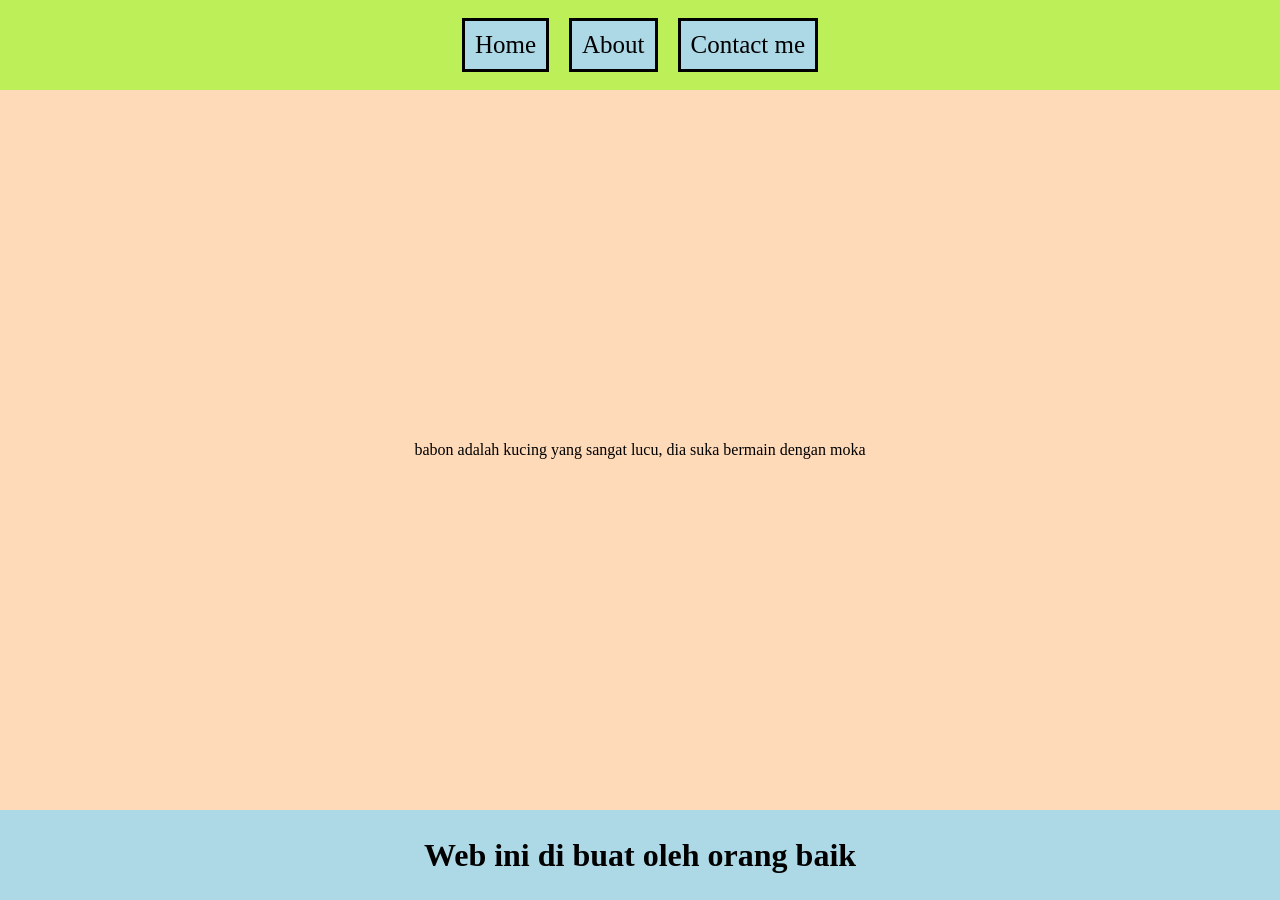
==== about.html @ 19e56161 "Add files via upload htmlnya" ====
<html>
    <head>
        <title>Web Kucing Saya</title>
        <link rel="stylesheet" href="style.css"/>
    </head>
    <body>
        <div class="ortu-div">
        <!-- NAVIGATION BAR -->
        <div class="div-NB">
            <ul class="ul-NB">
                <li class="li-NB"><a class="a-NB" href="tes.html">Home</a></li>
                <li class="li-NB"><a class="a-NB" href="about.html">
                    About
                </a></li>
                <li class="li-NB"><a class= "a-NB" href="Contact-Me.html">Contact me</a>
                </li>
            </ul>
        </div>
        <!-- NAVIGATION BAR End -->

         <!-- Content 1 -->
            <div class="div-C1">
                babon adalah kucing yang sangat lucu, dia suka bermain dengan moka
            </div>
         <!-- Content 1 End -->

         <!-- Footer -->
            <div class="div-FTR">
                <h1 class="h1-FTR">Web ini di buat oleh orang baik</h1>
            </div>
         <!-- Footer End -->
            </div>
    </body>
</html>
---- style.css ----
*,html {
    margin: 0;
    padding: 0;
}


.div-NB {
    background-color: rgb(189, 239, 89);
    display: flex;
    justify-content: center;
    align-items: center;
    width: 100%;
    height: 10vh;
}

.ul-NB {
    height: 100px;
    display: flex;
    justify-content: center;
    align-items: center;
}

.li-NB {
    border: 3px solid black;
    background-color: lightblue;
    margin: 10px;
    list-style-type: none;
    padding:10px; 
    font-size: 25px;
}

.li-NB:hover {
    background-color: white;
    transition: 0.1s ease-in-out;
    transition-delay: 0.25s;
    border-radius: 7px;
    
}

.a-NB {
    color: black;
    text-decoration: none;
}

.div-C1 {display: flex;
    justify-content: center;
    align-items: center;
    background-color: peachpuff;
    height: 80vh;
    text-align: center;
}

.h1-C1 {
    margin-top: -250px;
    position: absolute;
    left: 600px;
}

.li-C1 { 
    border: solid black 5px;
    margin: 10px;
    padding: 10px;
    list-style-type: none;
}

.gambar {
    border: 4px solid black;
    width: 30%;
    height: 30%;
}

.div-FTR { 
    display: flex;
    justify-content: center;
    align-items: center;
    background-color: lightblue;
    height: 10vh;
}
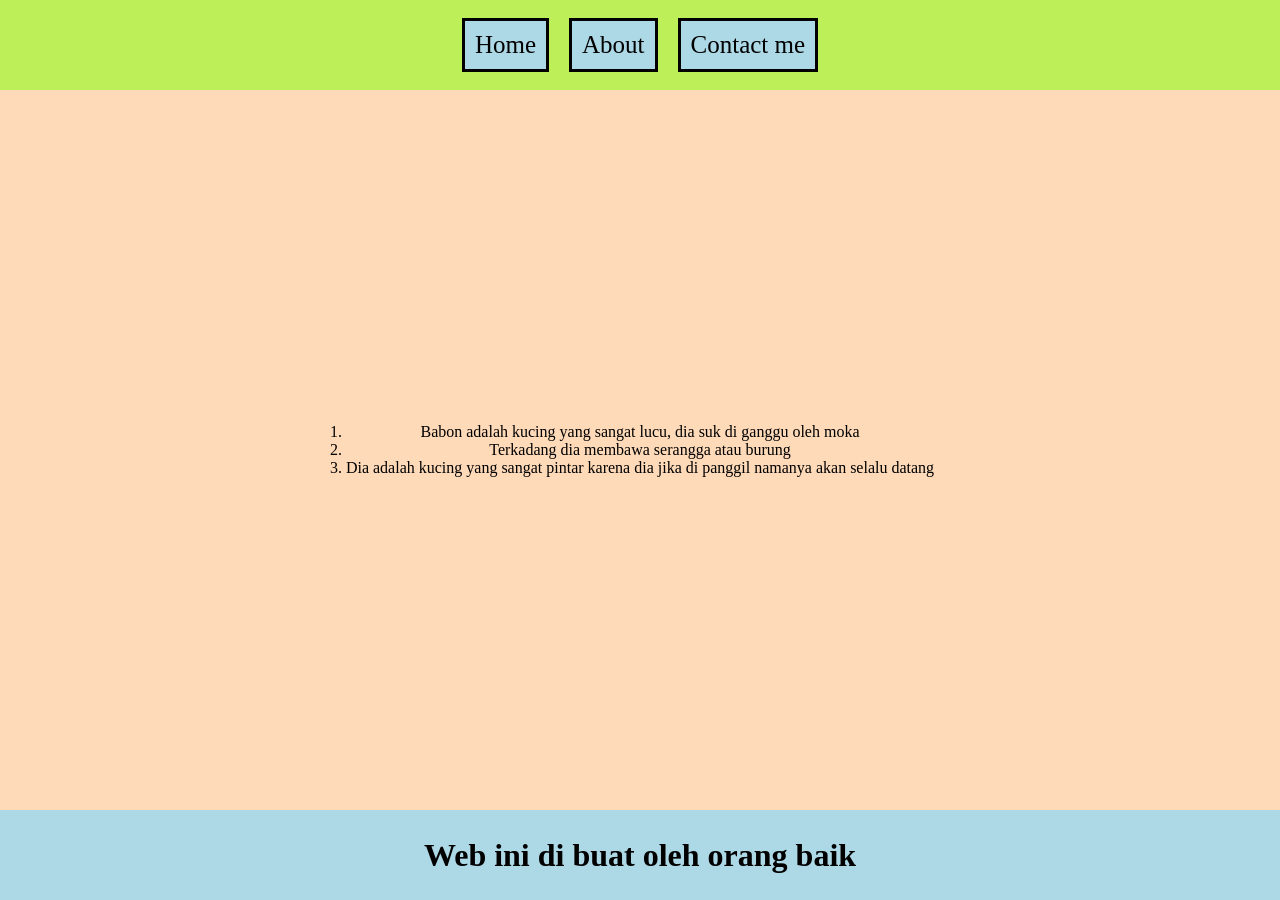
==== commit fdf60a51: "Update about.html update the content" ====
--- a/about.html
+++ b/about.html
@@ -8,7 +8,7 @@
         <!-- NAVIGATION BAR -->
         <div class="div-NB">
             <ul class="ul-NB">
-                <li class="li-NB"><a class="a-NB" href="tes.html">Home</a></li>
+                <li class="li-NB"><a class="a-NB" href="index.html">Home</a></li>
                 <li class="li-NB"><a class="a-NB" href="about.html">
                     About
                 </a></li>
@@ -20,7 +20,11 @@
 
          <!-- Content 1 -->
             <div class="div-C1">
-                babon adalah kucing yang sangat lucu, dia suka bermain dengan moka
+                <ol>
+                    <li class="li-about">Babon adalah kucing yang sangat lucu, dia suk di ganggu oleh moka</li>
+                    <li class="li-about">Terkadang dia membawa serangga atau burung</li>
+                    <li class="li-about">Dia adalah kucing yang sangat pintar karena dia jika di panggil namanya akan selalu datang</li>
+                </ol>
             </div>
          <!-- Content 1 End -->
 
@@ -31,4 +35,4 @@
          <!-- Footer End -->
             </div>
     </body>
-</html>+</html>
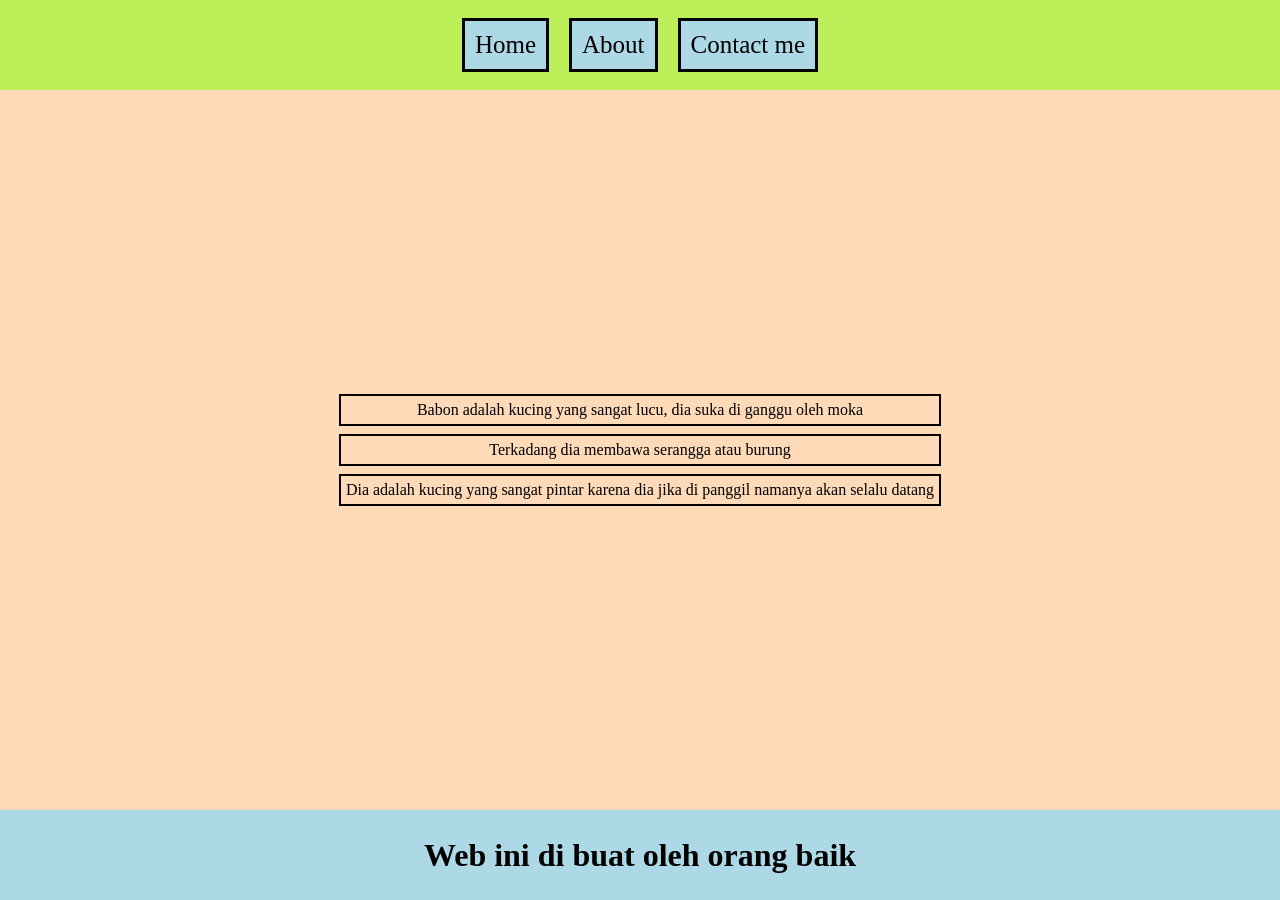
==== commit 08e7e303: "Update about.html" ====
--- a/about.html
+++ b/about.html
@@ -20,8 +20,8 @@
 
          <!-- Content 1 -->
             <div class="div-C1">
-                <ol>
-                    <li class="li-about">Babon adalah kucing yang sangat lucu, dia suk di ganggu oleh moka</li>
+                <ol class="ol-about">
+                    <li class="li-about">Babon adalah kucing yang sangat lucu, dia suka di ganggu oleh moka</li>
                     <li class="li-about">Terkadang dia membawa serangga atau burung</li>
                     <li class="li-about">Dia adalah kucing yang sangat pintar karena dia jika di panggil namanya akan selalu datang</li>
                 </ol>
--- a/style.css
+++ b/style.css
@@ -69,6 +69,13 @@
     height: 30%;
 }
 
+.li-about {
+    border: solid black 2px;
+    padding: 5px;
+    margin: 8px;
+    list-style-type: none;
+        }
+
 .div-FTR { 
     display: flex;
     justify-content: center;
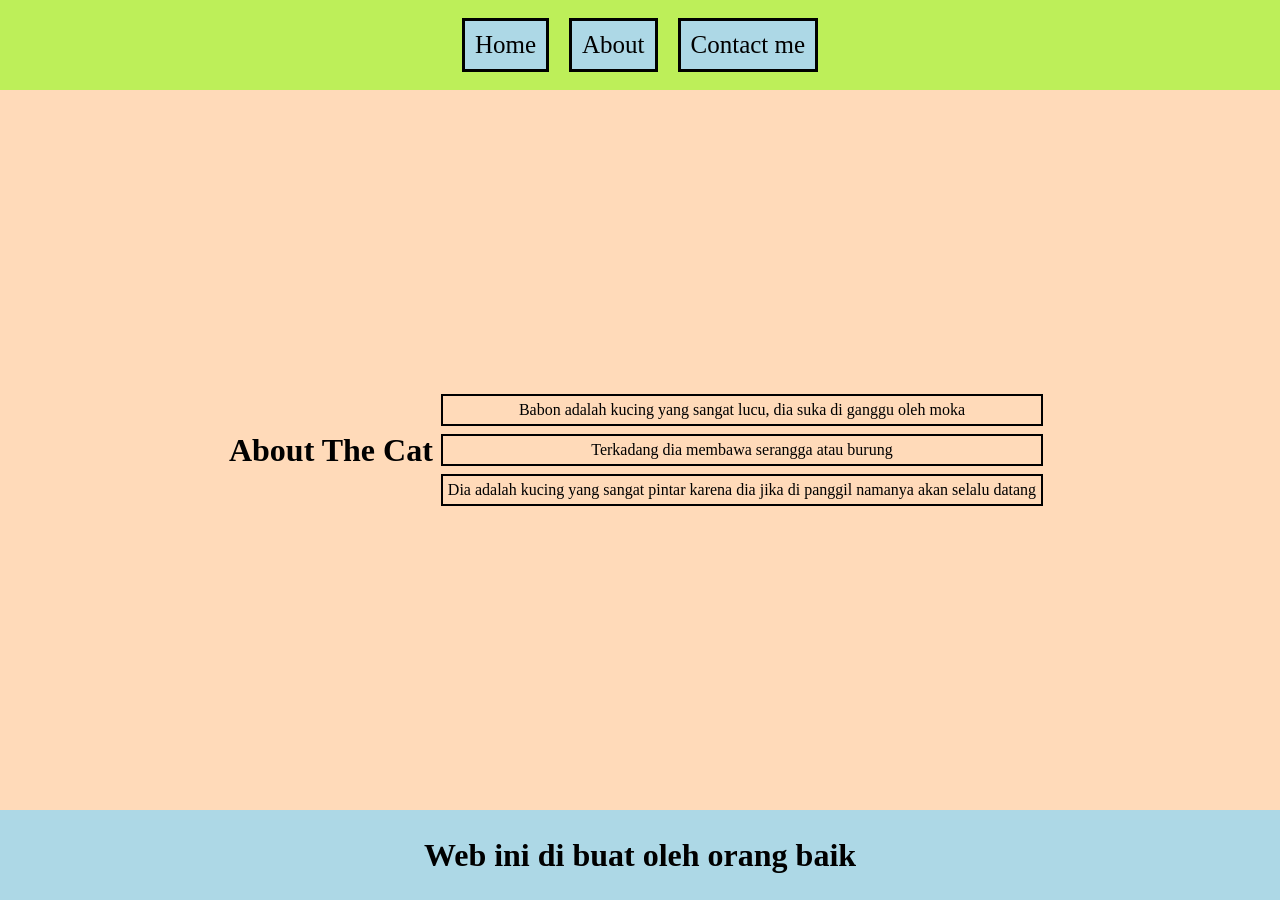
==== commit 64e05b20: "Update about.html" ====
--- a/about.html
+++ b/about.html
@@ -20,6 +20,7 @@
 
          <!-- Content 1 -->
             <div class="div-C1">
+                <h1 class="h1-c1-about">About The Cat</h1>
                 <ol class="ol-about">
                     <li class="li-about">Babon adalah kucing yang sangat lucu, dia suka di ganggu oleh moka</li>
                     <li class="li-about">Terkadang dia membawa serangga atau burung</li>
